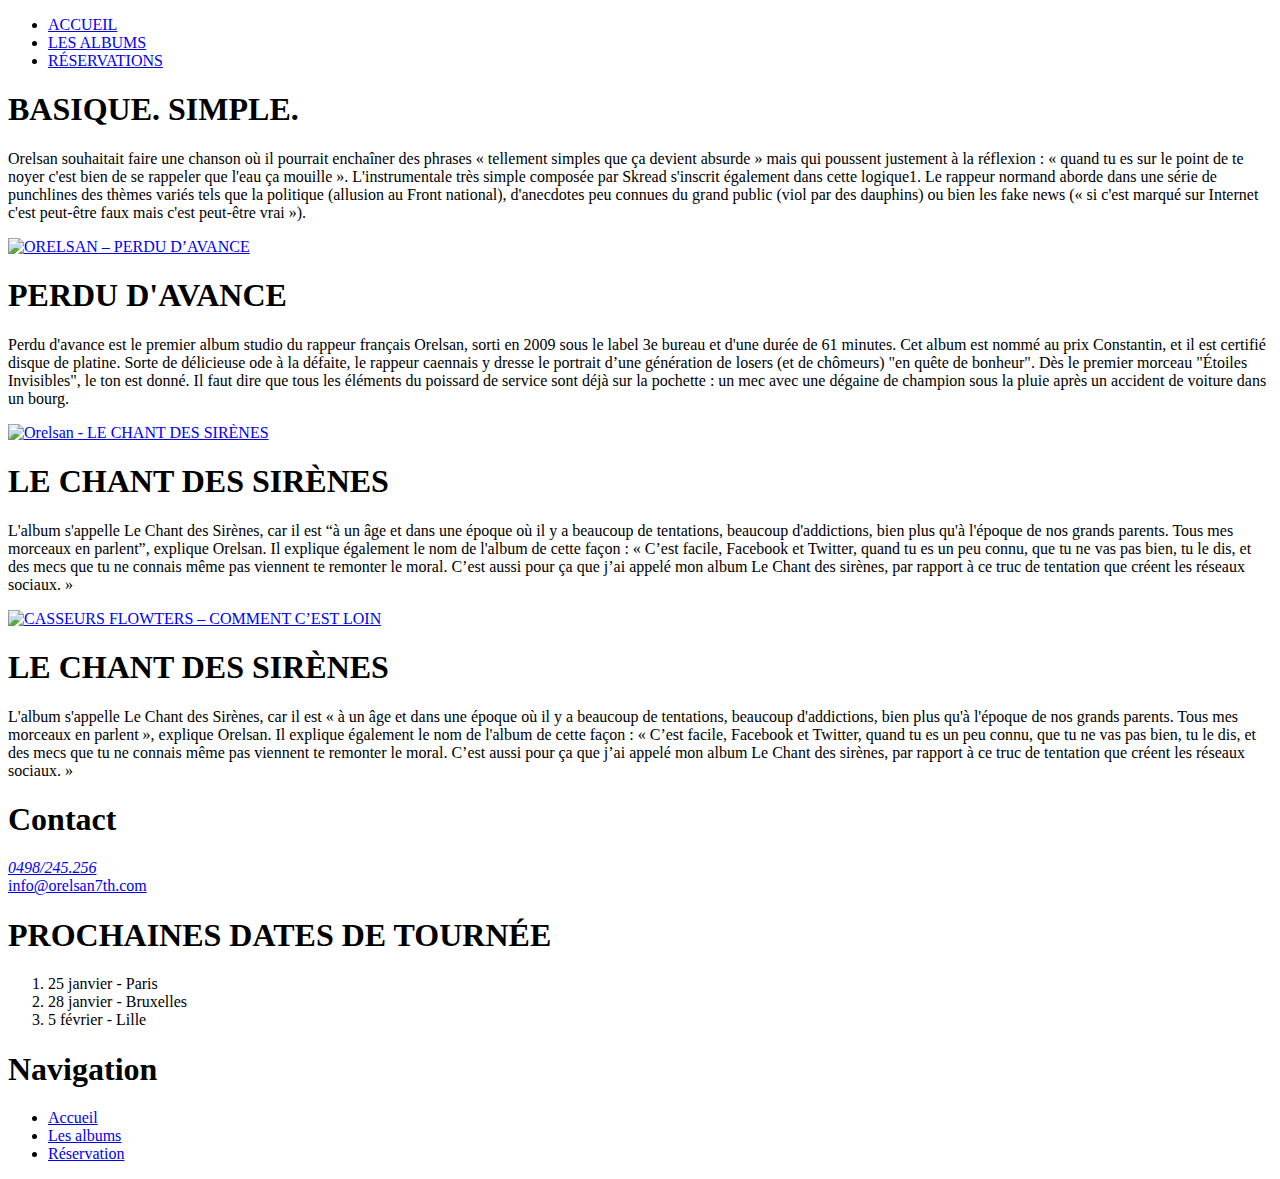
==== html/les_albums.html @ a39d64d0 "second commit" ====
<!DOCTYPE html>
<html lang="en">
  <head>
    <meta charset="UTF-8" />
    <meta http-equiv="X-UA-Compatible" content="IE=edge" />
    <meta name="viewport" content="width=device-width, initial-scale=1.0" />

    <title>Document</title>

    <link rel="stylesheet" href="./css/style.css" />
  </head>
  <body>
    <header>
      <nav>
        <ul>
          <li><a href="../index.html">ACCUEIL</a></li>
          <li><a href="./les_albums.html" class="active">LES ALBUMS</a></li>
          <li><a href="./reservation.html">RÉSERVATIONS</a></li>
        </ul>
      </nav>
    </header>

    <main>
      <section>
        <h1>BASIQUE. SIMPLE.</h1>

        <p>
          Orelsan souhaitait faire une chanson où il pourrait enchaîner des
          phrases « tellement simples que ça devient absurde » mais qui poussent
          justement à la réflexion : « quand tu es sur le point de te noyer
          c'est bien de se rappeler que l'eau ça mouille ». L'instrumentale très
          simple composée par Skread s'inscrit également dans cette logique1. Le
          rappeur normand aborde dans une série de punchlines des thèmes variés
          tels que la politique (allusion au Front national), d'anecdotes peu
          connues du grand public (viol par des dauphins) ou bien les fake news
          (« si c'est marqué sur Internet c'est peut-être faux mais c'est
          peut-être vrai »).
        </p>
      </section>

      <section>
        <a
          href="https://orelsan7th.com/albums/orelsan-perdu-davance/"
          title="ORELSAN – PERDU D’AVANCE"
          target="_blank"
        >
          <img
            src="https://orelsan7th.com/composants/uploads/2020/05/album-orelsan-perdu-davance.jpg"
            alt="ORELSAN – PERDU D’AVANCE"
        /></a>

        <h1>PERDU D'AVANCE</h1>

        <p>
          Perdu d'avance est le premier album studio du rappeur français
          Orelsan, sorti en 2009 sous le label 3e bureau et d'une durée de 61
          minutes. Cet album est nommé au prix Constantin, et il est certifié
          disque de platine. Sorte de délicieuse ode à la défaite, le rappeur
          caennais y dresse le portrait d’une génération de losers (et de
          chômeurs) "en quête de bonheur". Dès le premier morceau "Étoiles
          Invisibles", le ton est donné. Il faut dire que tous les éléments du
          poissard de service sont déjà sur la pochette : un mec avec une
          dégaine de champion sous la pluie après un accident de voiture dans un
          bourg.
        </p>
      </section>

      <section>
        <a
          href="https://orelsan7th.com/albums/orelsan-le-chant-des-sirenes-2/"
          title="Orelsan - LE CHANT DES SIRÈNES"
          target="_blank"
        >
          <img
            src="https://orelsan7th.com/composants/uploads/2020/05/album-orelsan–le-chant-des-sirenes.jpg"
            alt="Orelsan - LE CHANT DES SIRÈNES"
        /></a>

        <h1>LE CHANT DES SIRÈNES</h1>

        <p>
          L'album s'appelle Le Chant des Sirènes, car il est
          <q
            >à un âge et dans une époque où il y a beaucoup de tentations,
            beaucoup d'addictions, bien plus qu'à l'époque de nos grands
            parents. Tous mes morceaux en parlent</q
          >, explique Orelsan. Il explique également le nom de l'album de cette
          façon : « C’est facile, Facebook et Twitter, quand tu es un peu connu,
          que tu ne vas pas bien, tu le dis, et des mecs que tu ne connais même
          pas viennent te remonter le moral. C’est aussi pour ça que j’ai appelé
          mon album Le Chant des sirènes, par rapport à ce truc de tentation que
          créent les réseaux sociaux. »
        </p>
      </section>

      <section>
        <a
          href="https://orelsan7th.com/albums/casseurs-flowters-comment-cest-loin/"
          title="CASSEURS FLOWTERS – COMMENT C’EST LOIN"
          target="_blank"
        >
          <img
            src="https://orelsan7th.com/composants/uploads/2020/05/casseurs-flowters-comment-cest-loin.jpg"
            alt="CASSEURS FLOWTERS – COMMENT C’EST LOIN"
        /></a>

        <h1>LE CHANT DES SIRÈNES</h1>

        <p>
          L'album s'appelle Le Chant des Sirènes, car il est « à un âge et dans
          une époque où il y a beaucoup de tentations, beaucoup d'addictions,
          bien plus qu'à l'époque de nos grands parents. Tous mes morceaux en
          parlent », explique Orelsan. Il explique également le nom de l'album
          de cette façon : « C’est facile, Facebook et Twitter, quand tu es un
          peu connu, que tu ne vas pas bien, tu le dis, et des mecs que tu ne
          connais même pas viennent te remonter le moral. C’est aussi pour ça
          que j’ai appelé mon album Le Chant des sirènes, par rapport à ce truc
          de tentation que créent les réseaux sociaux. »
        </p>
      </section>
    </main>
    <footer>
      <section>
        <h1>Contact</h1>
        <address><a href="tel: +33 498 245 256">0498/245.256</a></address>

        <a href="mailto:info@orelsan7th.com">info@orelsan7th.com</a>
      </section>

      <section>
        <h1>PROCHAINES DATES DE TOURNÉE</h1>

        <ol>
          <li>25 janvier - Paris</li>
          <li>28 janvier - Bruxelles</li>
          <li>5 février - Lille</li>
        </ol>
      </section>

      <section>
        <h1>Navigation</h1>
        <nav>
          <ul>
            <li><a href="./index.html">Accueil</a></li>
            <li><a href="./html/les_albums.html">Les albums</a></li>
            <li><a href="./html/réservation.html">Réservation</a></li>
          </ul>
        </nav>
      </section>
    </footer>
  </body>
</html>
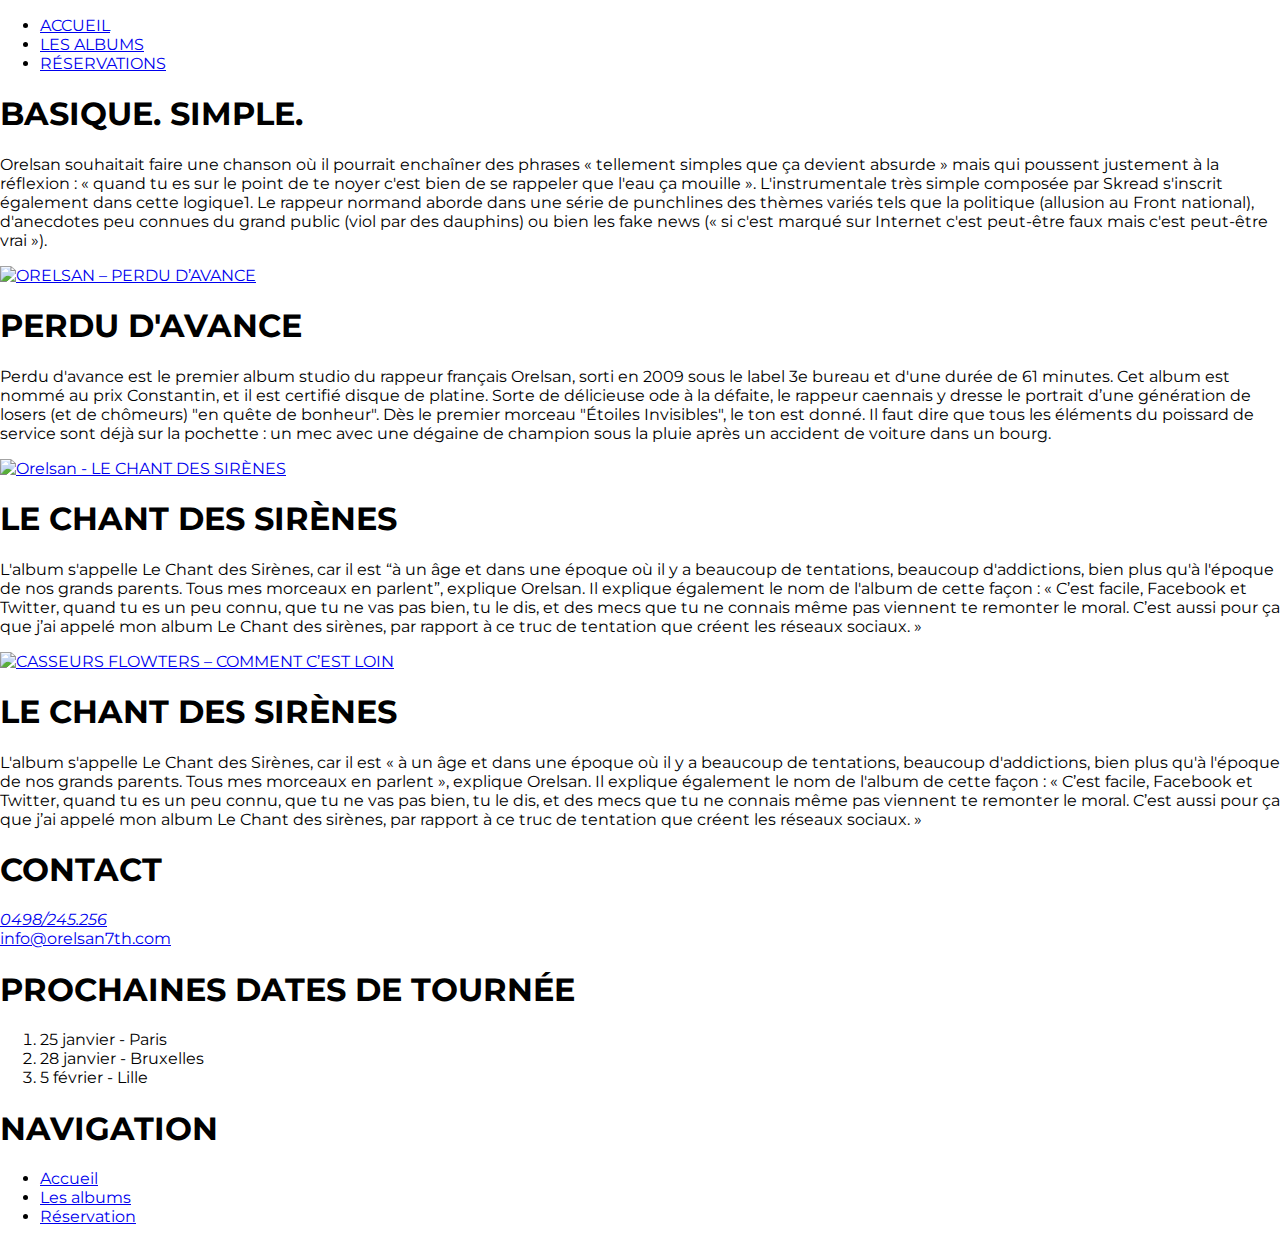
==== commit 753c4bf7: "3rd_commit" ====
--- a/html/les_albums.html
+++ b/html/les_albums.html
@@ -7,7 +7,7 @@
 
     <title>Document</title>
 
-    <link rel="stylesheet" href="./css/style.css" />
+    <link rel="stylesheet" href="../css/style.css" />
   </head>
   <body>
     <header>
@@ -121,7 +121,7 @@
     </main>
     <footer>
       <section>
-        <h1>Contact</h1>
+        <h1>CONTACT</h1>
         <address><a href="tel: +33 498 245 256">0498/245.256</a></address>
 
         <a href="mailto:info@orelsan7th.com">info@orelsan7th.com</a>
@@ -138,7 +138,7 @@
       </section>
 
       <section>
-        <h1>Navigation</h1>
+        <h1>NAVIGATION</h1>
         <nav>
           <ul>
             <li><a href="./index.html">Accueil</a></li>
--- a/css/style.css
+++ b/css/style.css
@@ -0,0 +1,19 @@
+@import url("https://fonts.googleapis.com/css2?family=Montserrat&display=swap");
+@import url("https://fonts.googleapis.com/css2?family=Oswald&display=swap");
+root {
+  font-size: 20px;
+}
+
+html,
+body {
+  margin: 0;
+  padding: 0;
+  font-family: "Montserrat", sans-serif;
+}
+
+/*HEADER*/
+main {
+  margin: 0;
+  padding: 0;
+}
+/*# sourceMappingURL=style.css.map */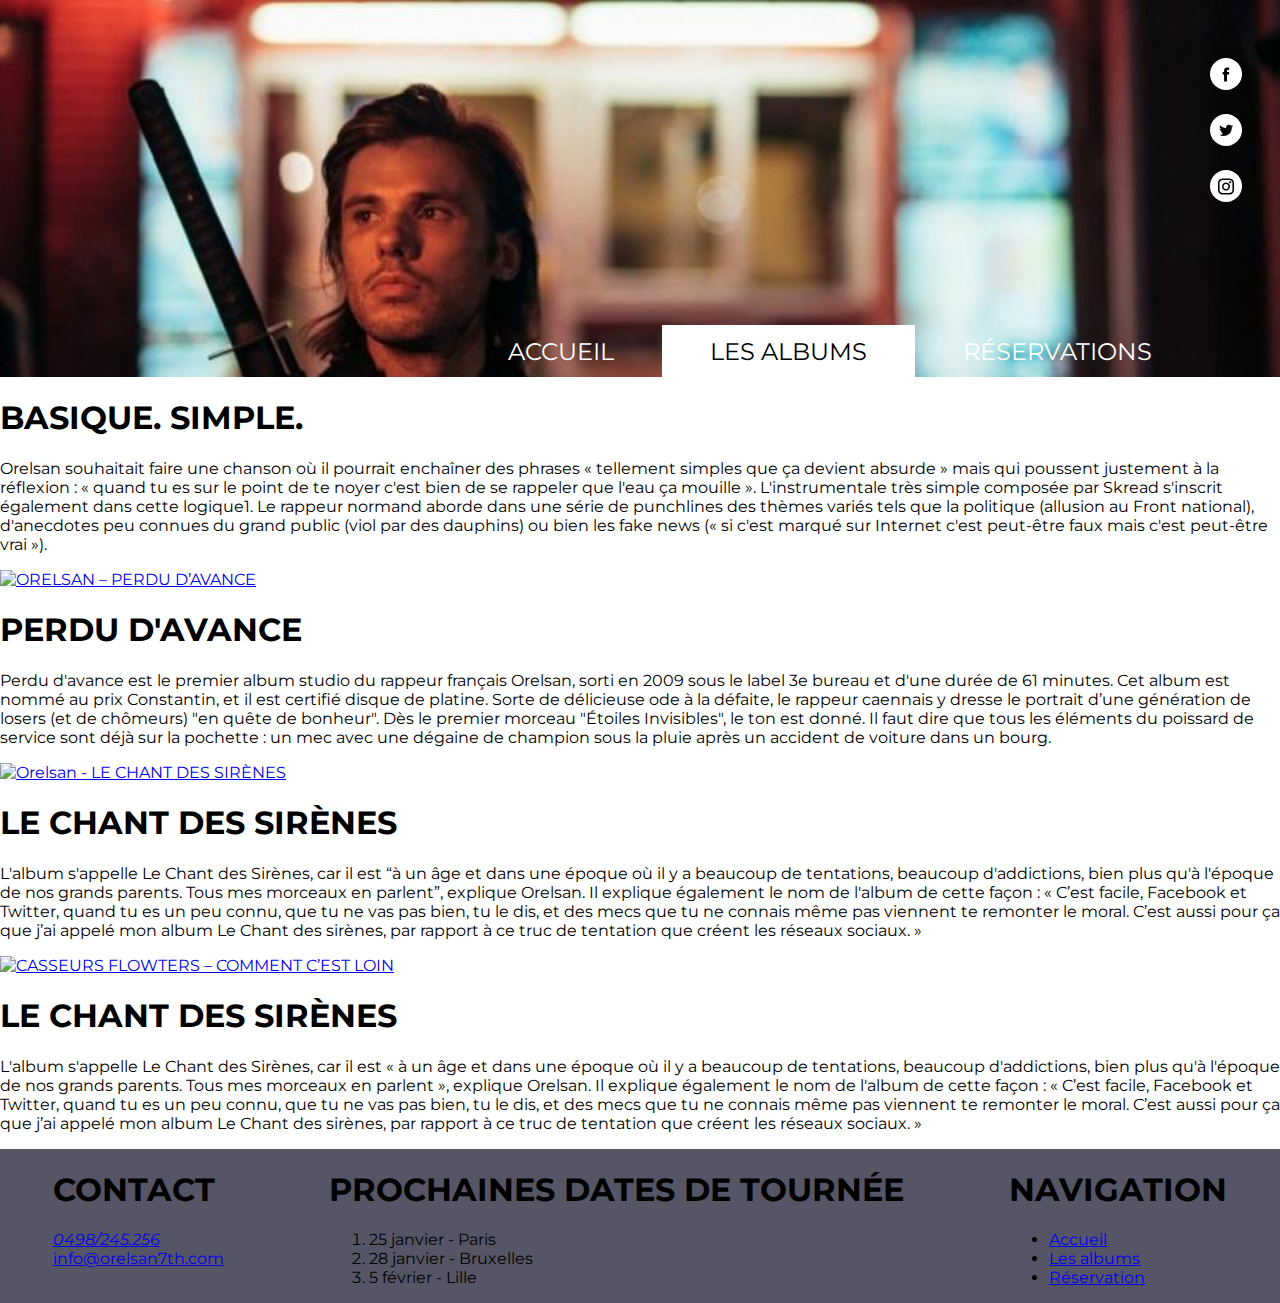
==== commit af83e240: "4th_commit" ====
--- a/html/les_albums.html
+++ b/html/les_albums.html
@@ -5,9 +5,11 @@
     <meta http-equiv="X-UA-Compatible" content="IE=edge" />
     <meta name="viewport" content="width=device-width, initial-scale=1.0" />
 
-    <title>Document</title>
+    <title>Orelsan_albums</title>
 
     <link rel="stylesheet" href="../css/style.css" />
+
+    <link rel="stylesheet" href="../css/icofont/icofont.min.css" />
   </head>
   <body>
     <header>
@@ -18,6 +20,26 @@
           <li><a href="./reservation.html">RÉSERVATIONS</a></li>
         </ul>
       </nav>
+
+      <aside class="social_list">
+        <ul>
+          <li>
+            <a href="#"
+              ><i class="icofont-facebook"><span>Facebook</span></i></a
+            >
+          </li>
+          <li>
+            <a href="#"
+              ><i class="icofont-twitter"><span>Twitter</span></i></a
+            >
+          </li>
+          <li>
+            <a href="#"
+              ><i class="icofont-instagram"><span>Instagram</span></i></a
+            >
+          </li>
+        </ul>
+      </aside>
     </header>
 
     <main>
--- a/css/style.css
+++ b/css/style.css
@@ -1,19 +1,133 @@
 @import url("https://fonts.googleapis.com/css2?family=Montserrat&display=swap");
 @import url("https://fonts.googleapis.com/css2?family=Oswald&display=swap");
-root {
-  font-size: 20px;
+:root {
+  font-size: 16px;
+  font-family: "Montserrat", sans-serif;
 }
 
 html,
 body {
   margin: 0;
   padding: 0;
-  font-family: "Montserrat", sans-serif;
 }
 
-/*HEADER*/
-main {
+/* HEADER */
+body > header {
+  background: #000 url(/css/imgs/header_bg.jpg) no-repeat center top;
+  height: 377px;
+  background-size: cover;
+  display: -webkit-box;
+  display: -ms-flexbox;
+  display: flex;
+  -webkit-box-align: end;
+      -ms-flex-align: end;
+          align-items: flex-end;
+  width: 100%;
+  max-width: 1440px;
+  /** Nav menu */
+  /** Social list */
+}
+
+body > header nav {
+  width: 100%;
+}
+
+body > header nav ul {
+  list-style-type: none;
+  display: -webkit-box;
+  display: -ms-flexbox;
+  display: flex;
+  -webkit-box-pack: end;
+      -ms-flex-pack: end;
+          justify-content: flex-end;
   margin: 0;
   padding: 0;
+  margin-right: 5rem;
 }
+
+body > header nav ul .active {
+  color: #000;
+  background-color: #fff;
+}
+
+body > header nav ul a {
+  text-decoration: none;
+  padding: 0 3rem;
+  font-size: 1.5rem;
+  height: 52px;
+  display: -webkit-box;
+  display: -ms-flexbox;
+  display: flex;
+  -webkit-box-align: center;
+      -ms-flex-align: center;
+          align-items: center;
+  color: #fff;
+}
+
+body > header nav ul a:hover {
+  color: #000;
+  background-color: #fff;
+}
+
+body > header .social_list {
+  margin: 0;
+  padding: 0;
+  display: -webkit-box;
+  display: -ms-flexbox;
+  display: flex;
+  -webkit-box-orient: vertical;
+  -webkit-box-direction: normal;
+      -ms-flex-direction: column;
+          flex-direction: column;
+  -webkit-box-align: end;
+      -ms-flex-align: end;
+          align-items: flex-end;
+  position: fixed;
+  right: 3vw;
+  top: 2vh;
+}
+
+body > header .social_list ul {
+  list-style-type: none;
+}
+
+body > header .social_list a {
+  text-decoration: none;
+  display: -webkit-box;
+  display: -ms-flexbox;
+  display: flex;
+  -webkit-box-pack: center;
+      -ms-flex-pack: center;
+          justify-content: center;
+  -webkit-box-align: center;
+      -ms-flex-align: center;
+          align-items: center;
+  margin: 1.5rem 0;
+  height: 2rem;
+  width: 2rem;
+  border-radius: 100%;
+  color: #000;
+  background-color: #fff;
+}
+
+body > header .social_list a:hover {
+  color: #fff;
+  background-color: red;
+}
+
+body > header .social_list a span {
+  display: none;
+}
+
+footer {
+  background: #556 url(../imgs/footer_bg.jpg) repeat;
+  width: 100%;
+  display: -webkit-box;
+  display: -ms-flexbox;
+  display: flex;
+  -ms-flex-pack: distribute;
+      justify-content: space-around;
+}
+
+/*CONTENT*/
 /*# sourceMappingURL=style.css.map */